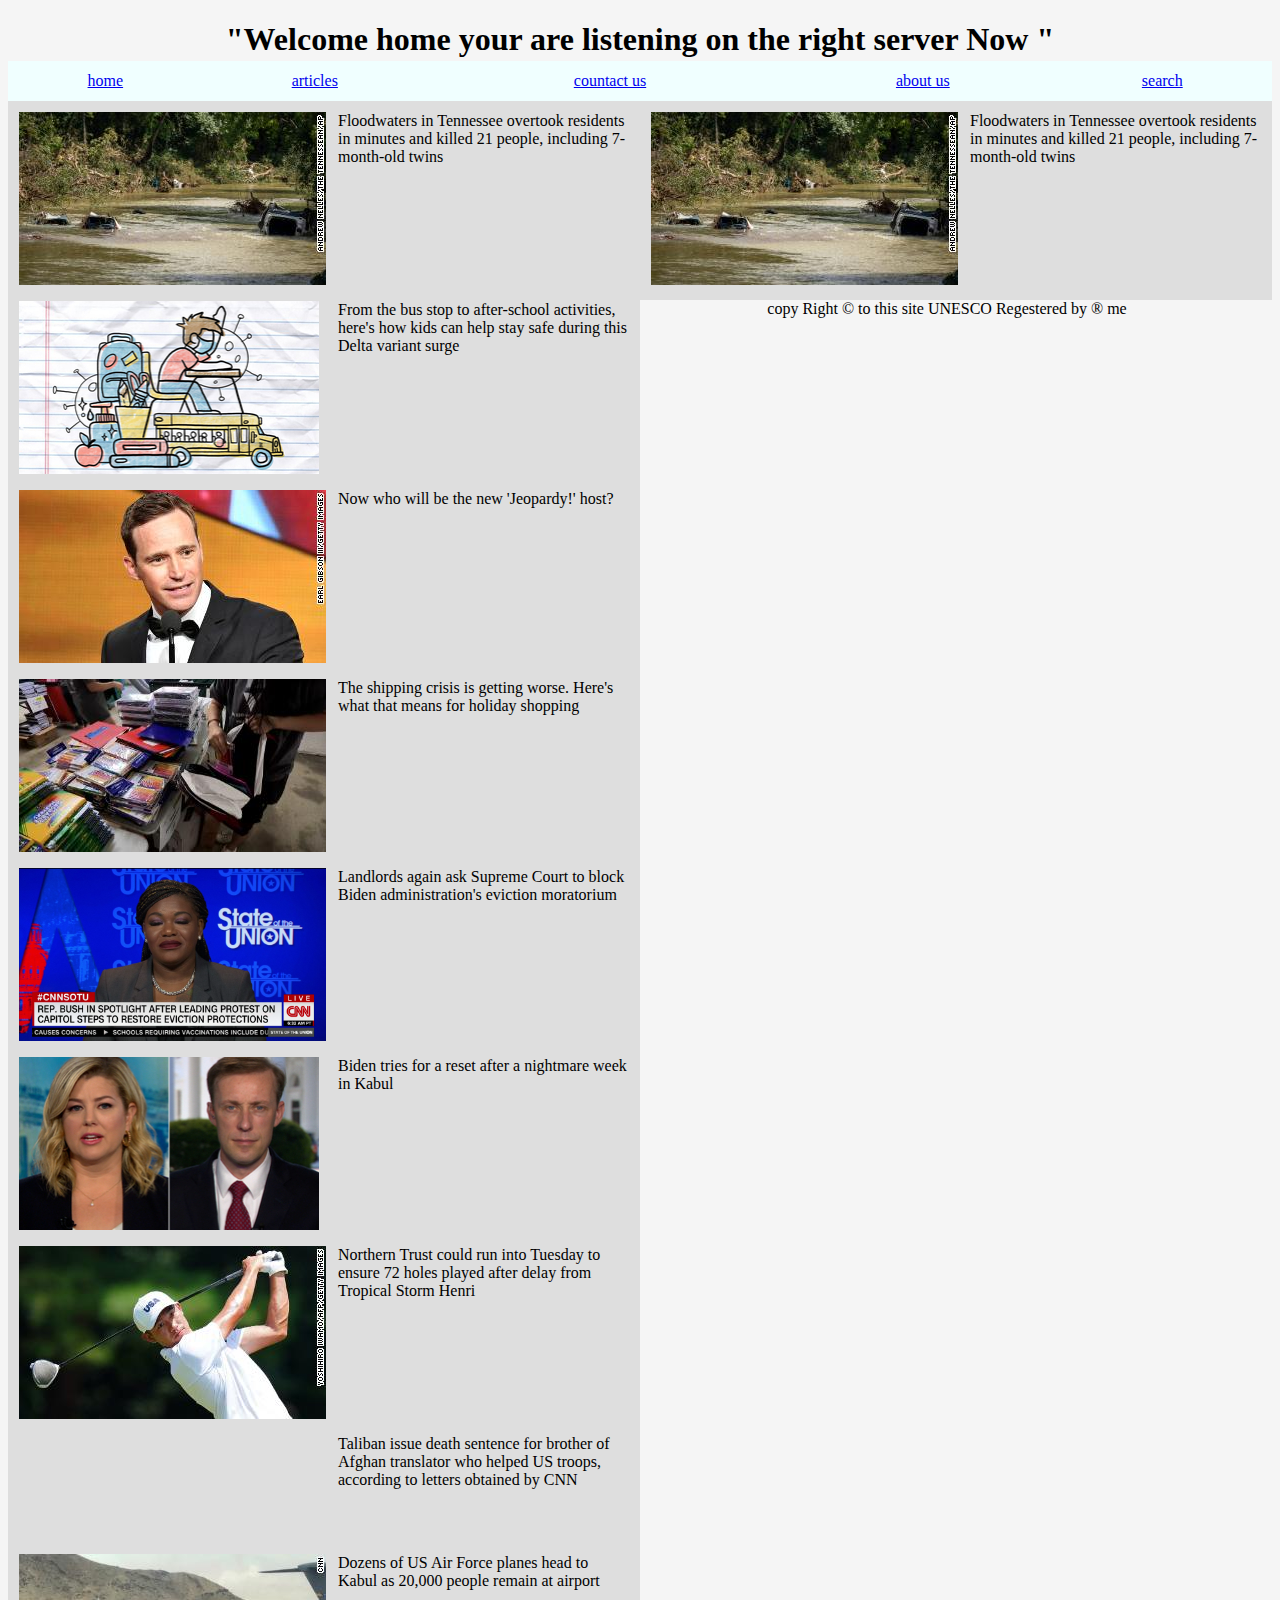
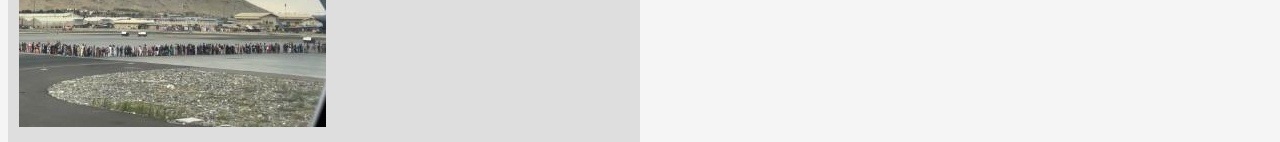
==== courseara-test/index.html @ 57a7fea1 "renaming folder" ====
<!DOCTYPE html>
<html>

<head>
    <title>home</title>
    <link rel="icon" href="images/icon-logo.png">
</head>

<body bgcolor="#F5F5F5">
    <header>
        <div style="width: auto;height: 40px; text-align: center;">
            <h1>"Welcome home your are listening on the right server Now "</h1>
        </div>
        <div style="background-color: azure; width: auto;">
            <table cellspacing="10" width="100%">
                <tr align="center">
                    <td><a href="index.html">home</a></td>
                    <td><a href="articles.html">articles</a></td>
                    <td><a href="contuctUs.html">countact us </a></td>
                    <td><a href="about.html">about us </a></td>
                    <td><a href="search.html">search</a></td>

                </tr>
            </table>
        </div>
    </header>
    <section >
        <table width="50%" cellspacing="10" bgcolor="#DEDEDE" style=" float:left">
            <tr>
                <td>
                    <div><img src="images/210822150518-03-tennessee-flooding-0822-medium-plus-169.jpg"
                            alt="FloodWaters in Tennesee " title="Floodwaters in Tennessee"></div>
                </td>
                <td id="Floodwaters" style="vertical-align: top;">Floodwaters in Tennessee overtook residents in minutes
                    and
                    killed 21
                    people, including 7-month-old twins</td>
            </tr>
            <tr>
                <td>
                    <div><img src="images/after-school.jpg" alt="After-school" title="After-school-Activty"></div>
                </td>
                <td id="After-school" style="vertical-align: top;">From the bus stop to after-school activities, here's
                    how
                    kids can help stay safe during this Delta variant surge</td>
            </tr>
            <tr>
                <td>
                    <div><img src="images/jeopardy-host.jpg" alt="jeopardy-host" title="jeopardy-host"></div>
                </td>
                <td id="jeopardy-host" style="vertical-align: top;">Now who will be the new 'Jeopardy!' host?</td>
            </tr>
            <tr>
                <td>
                    <div><img src="images/shipping cirsis .jpg" alt="Shipping-crisis" title="Shipping-crisis"></div>
                </td>
                <td id="Shipping-crisis" style="vertical-align: top;">The shipping crisis is getting worse. Here's what
                    that
                    means for holiday shopping</td>
            </tr>
            <tr>
                <td>
                    <div><img src="images/Landlords.png" alt="Landlords" title="Landlords"></div>
                </td>
                <td id="Landlords" style="vertical-align: top;">Landlords again ask Supreme Court to block Biden
                    administration's eviction moratorium</td>
            </tr>
            <tr>
                <td>
                    <div><img src="images/Biden tries .jpg" alt="Biden tries " title="Biden tries"></div>
                </td>
                <td id="biden-tries" style="vertical-align: top;">Biden tries for a reset after a nightmare week in
                    Kabul
                </td>
            </tr>
            <tr>
                <td>
                    <div><img src="images/Northern Trust.jpg" alt="Northern-Trust " title="Northern-Trust"></div>
                </td>
                <td id="Northern-Trust" style="vertical-align: top;">Northern Trust could run into Tuesday to ensure 72
                    holes played after delay from Tropical Storm Henri</td>
            </tr>
            <tr>
                <td height="107px">
                    <div></div>
                </td>
                <td id="Taliban-issue" style="vertical-align: top;">Taliban issue death sentence for brother of Afghan
                    translator who helped US troops, according to letters obtained by CNN</td>
            </tr>
            <tr>
                <td>
                    <div><img src="images/Dozens of US .jpg" alt="Dozens-Air-force" title="Dozens-Air-force"></div>
                </td>
                <td id="Dozens-Air-force" style="vertical-align: top;">Dozens of US Air Force planes head to Kabul as
                    20,000
                    people remain at airport</td>
            </tr>

        </table>
    </section>
    <article>
        <table width="50%" cellspacing="10" bgcolor="#DEDEDE" style="float:left">
            <tr>
                <td>
                    <div><img src="images/210822150518-03-tennessee-flooding-0822-medium-plus-169.jpg"
                            alt="FloodWaters in Tennesee " title="Floodwaters in Tennessee"></div>
                </td>
                <td id="Floodwaters" style="vertical-align: top;">Floodwaters in Tennessee overtook residents in minutes
                    and
                    killed 21
                    people, including 7-month-old twins</td>
            </tr>
        </table>
    </article>
    <footer style="background: darkgray;height: 30px;text-align: center; margin: inherit;padding: 10px;
    ">copy Right &copy; to this site UNESCO Regestered by &reg; me </footer>
</body>

</html>
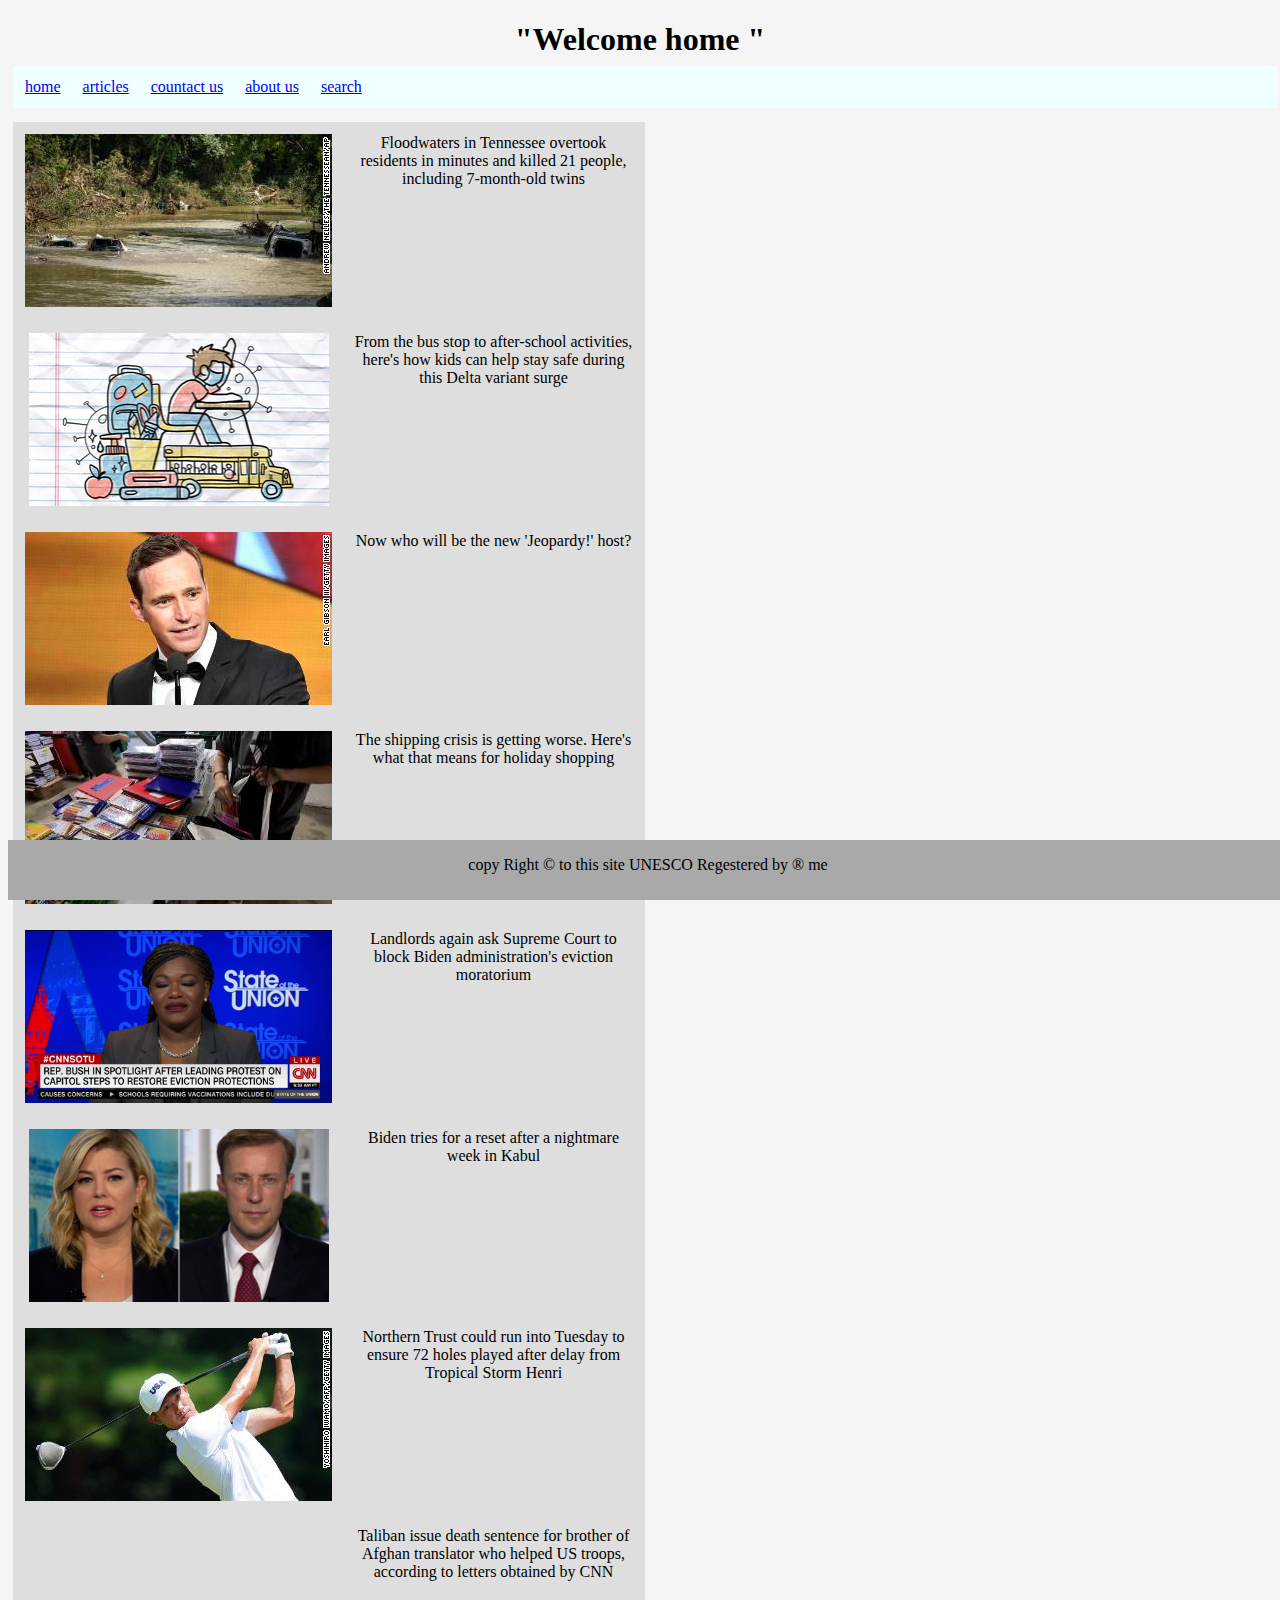
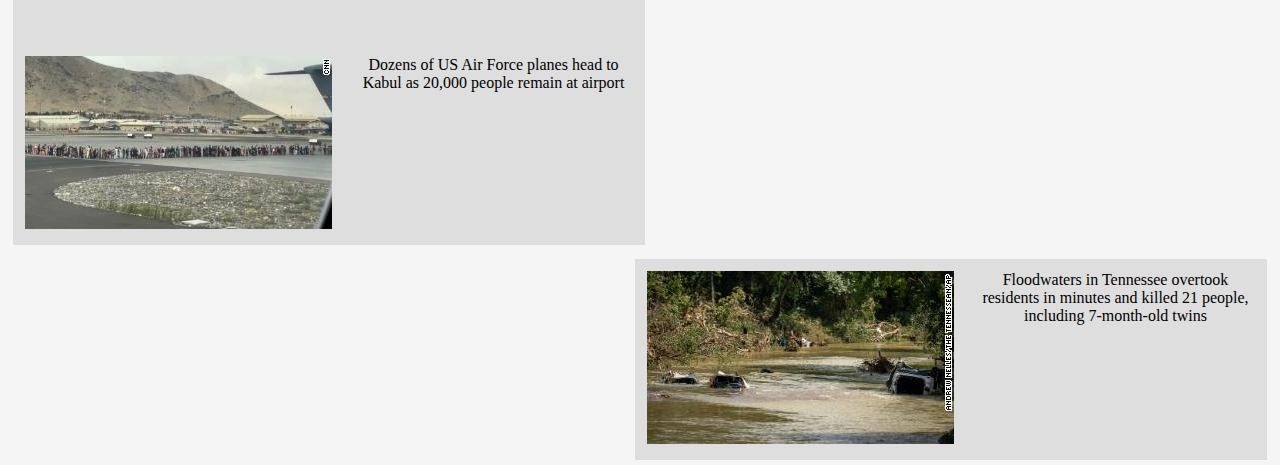
==== commit 0c6f0066: "adding styling to index.html" ====
--- a/courseara-test/index.html
+++ b/courseara-test/index.html
@@ -1,19 +1,76 @@
 <!DOCTYPE html>
-<html>
+<html lang="en">
 
 <head>
     <title>home</title>
     <link rel="icon" href="images/icon-logo.png">
+    <meta charset="uft-8">
+    <meta name="keywords" content="News, CNN, worldNews">
+    <meta name="description" content="News website cnn">
+    <meta name="auther" content="@AbdoAli05">
+    <meta name="viewport" content="width=device-width, initial-scale=1.0">
+    <style>
+        body {
+            background-color: #f5f5f5;
+
+        }
+
+        div>h1 {
+            width: auto;
+            height: 20%;
+            text-align: center;
+        }
+
+        nav>table {
+            width: 100%;
+            background-color: azure;
+
+        }
+        tr{
+            align-self: center;
+        }
+
+        td {
+            padding: 10px;
+            text-align: center;
+        }
+
+       
+        table {
+            width: calc(50%);
+            background-color: #dedede;
+            display: inline-block;
+            margin: 5px;
+        }
+        article>table{
+            float:right;
+        }
+     
+
+        footer {
+            position: fixed;
+            bottom: 0;
+            width: 100%;
+            height: 60px;
+            background-color: darkgray;
+            text-align: center;
+            
+            
+        }
+        footer>p{
+            vertical-align: middle;
+        }
+    </style>
 </head>
 
-<body bgcolor="#F5F5F5">
+<body>
     <header>
         <div style="width: auto;height: 40px; text-align: center;">
-            <h1>"Welcome home your are listening on the right server Now "</h1>
+            <h1>"Welcome home "</h1>
         </div>
-        <div style="background-color: azure; width: auto;">
-            <table cellspacing="10" width="100%">
-                <tr align="center">
+        <nav>
+            <table style="">
+                <tr width="100%">
                     <td><a href="index.html">home</a></td>
                     <td><a href="articles.html">articles</a></td>
                     <td><a href="contuctUs.html">countact us </a></td>
@@ -22,10 +79,10 @@
 
                 </tr>
             </table>
-        </div>
+        </nav>
     </header>
-    <section >
-        <table width="50%" cellspacing="10" bgcolor="#DEDEDE" style=" float:left">
+    <section>
+        <table>
             <tr>
                 <td>
                     <div><img src="images/210822150518-03-tennessee-flooding-0822-medium-plus-169.jpg"
@@ -99,7 +156,7 @@
         </table>
     </section>
     <article>
-        <table width="50%" cellspacing="10" bgcolor="#DEDEDE" style="float:left">
+        <table>
             <tr>
                 <td>
                     <div><img src="images/210822150518-03-tennessee-flooding-0822-medium-plus-169.jpg"
@@ -112,8 +169,7 @@
             </tr>
         </table>
     </article>
-    <footer style="background: darkgray;height: 30px;text-align: center; margin: inherit;padding: 10px;
-    ">copy Right &copy; to this site UNESCO Regestered by &reg; me </footer>
+    <footer><p>copy Right &copy; to this site UNESCO Regestered by &reg; me </p></footer>
 </body>
 
 </html>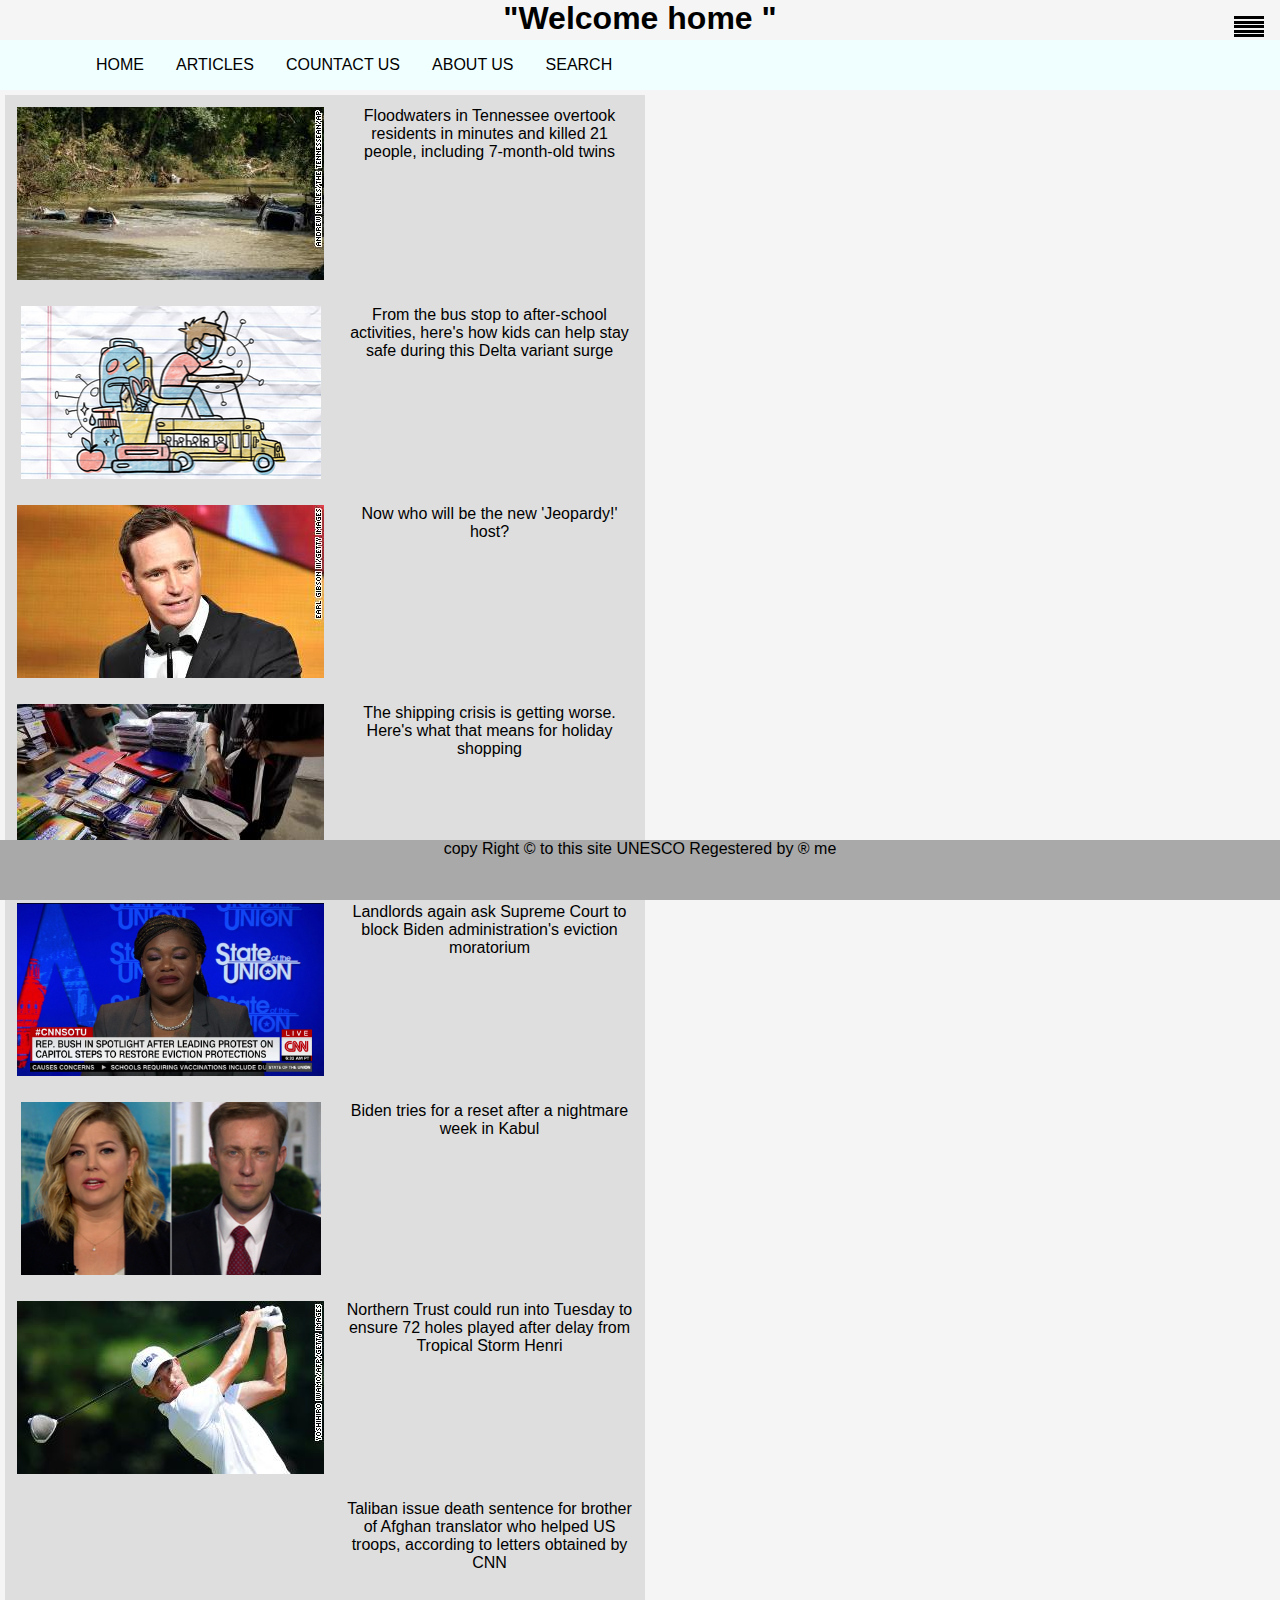
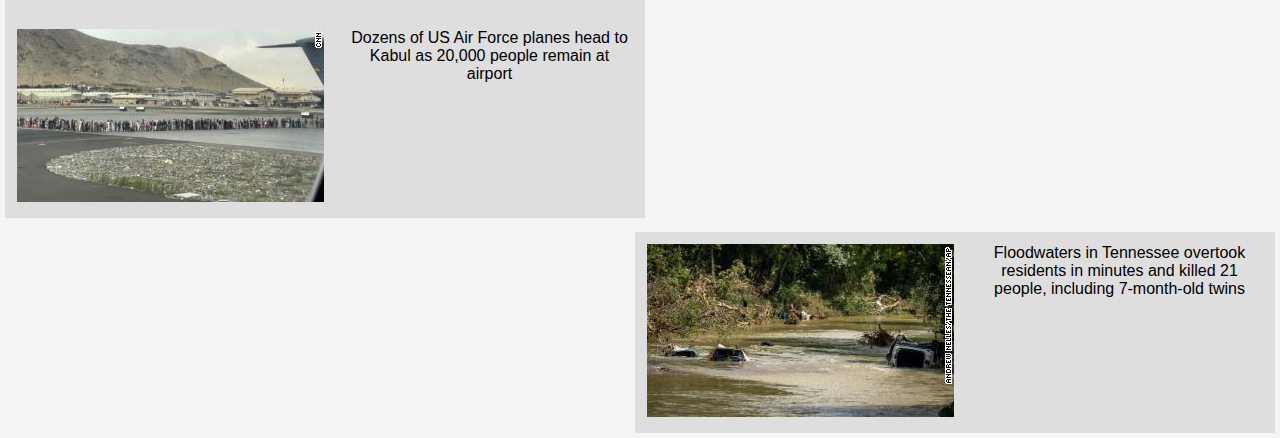
==== commit e37f8e8e: "added styless.css, responsive nav bar" ====
--- a/courseara-test/index.html
+++ b/courseara-test/index.html
@@ -9,58 +9,8 @@
     <meta name="description" content="News website cnn">
     <meta name="auther" content="@AbdoAli05">
     <meta name="viewport" content="width=device-width, initial-scale=1.0">
-    <style>
-        body {
-            background-color: #f5f5f5;
+    <link rel="stylesheet" href="style.css">
 
-        }
-
-        div>h1 {
-            width: auto;
-            height: 20%;
-            text-align: center;
-        }
-
-        nav>table {
-            width: 100%;
-            background-color: azure;
-
-        }
-        tr{
-            align-self: center;
-        }
-
-        td {
-            padding: 10px;
-            text-align: center;
-        }
-
-       
-        table {
-            width: calc(50%);
-            background-color: #dedede;
-            display: inline-block;
-            margin: 5px;
-        }
-        article>table{
-            float:right;
-        }
-     
-
-        footer {
-            position: fixed;
-            bottom: 0;
-            width: 100%;
-            height: 60px;
-            background-color: darkgray;
-            text-align: center;
-            
-            
-        }
-        footer>p{
-            vertical-align: middle;
-        }
-    </style>
 </head>
 
 <body>
@@ -68,17 +18,23 @@
         <div style="width: auto;height: 40px; text-align: center;">
             <h1>"Welcome home "</h1>
         </div>
-        <nav>
-            <table style="">
-                <tr width="100%">
-                    <td><a href="index.html">home</a></td>
-                    <td><a href="articles.html">articles</a></td>
-                    <td><a href="contuctUs.html">countact us </a></td>
-                    <td><a href="about.html">about us </a></td>
-                    <td><a href="search.html">search</a></td>
-
-                </tr>
-            </table>
+        <nav class="nav">
+            <ul class="navbar">
+                <li><a href="index.html">home</a></li>
+                <li><a href="articles.html">articles</a></li>
+                <li><a href="contuctUs.html">countact us </a></li>
+                <li><a href="about.html">about us </a></li>
+                <li><a href="search.html">search</a></li>
+            </ul>
+            <ul>
+                <div class="toggle">
+                    <span class="bar"></span>
+                    <span class="bar"></span>
+                    <span class="bar"></span>
+                    <span class="bar"></span>
+                    <span class="bar"></span>
+                </div>
+            </ul>
         </nav>
     </header>
     <section>
@@ -169,7 +125,9 @@
             </tr>
         </table>
     </article>
-    <footer><p>copy Right &copy; to this site UNESCO Regestered by &reg; me </p></footer>
+    <footer>
+        <p>copy Right &copy; to this site UNESCO Regestered by &reg; me </p>
+    </footer>
 </body>
 
 </html>--- a/courseara-test/style.css
+++ b/courseara-test/style.css
@@ -0,0 +1,160 @@
+* {
+    padding: 0;
+    margin: 0;
+}
+
+body {
+    width: 100%;
+    height: 100vh;
+    box-sizing: border-box;
+    font-family: sans-serif;
+    background-color: #f5f5f5;
+
+}
+
+.nav {
+    display: flex;
+    justify-content: space-between;
+    align-content: center;
+    background-color: azure;
+    color: black;
+    padding: 1em 6em;
+}
+
+.nav ul {
+    display: flex;
+    justify-content: space-between;
+    align-content: center;
+}
+
+.nav li {
+    list-style: none;
+}
+
+.nav a {
+    text-decoration: none;
+    color: black;
+    padding-right: 2em;
+    text-transform: uppercase;
+    font-size: 1em;
+}
+
+.nav a:hover {
+    color: rgb(2016, 185, 10);
+    letter-spacing: 2px;
+}
+
+.toggle {
+    position: absolute;
+    top: 1rem;
+    right: 1rem;
+    display: flex;
+    flex-direction: column;
+    justify-content: space-between;
+    width: 30px;
+    height: 21px;
+    cursor: pointer;
+}
+
+.bar {
+    width: 100%;
+    background-color: black;
+    height: 3px;
+}
+
+divli {
+    list-style: none;
+}
+
+a:link.articalsLink,
+a:visited.articalsLink {
+    text-decoration: none;
+    background-color: whitesmoke;
+    border: 1px solid blue;
+    color: black;
+    display: block;
+    width: 50%;
+    text-align: center;
+    margin-bottom: 3px;
+
+
+}
+
+a:hover.articalsLink,
+a:active.articalsLink {
+    background-color: wheat;
+    letter-spacing: 2px;
+    color: purple;
+}
+
+.float-container {
+    border: 3px solid black;
+    padding: 10px 30px;
+    
+    margin: 20px;
+    width: 50%;
+    height: 50%;
+}
+
+.float-child {
+    width: 50%;
+    float: left;
+    justify-content: left;
+    text-align: left;
+    
+}
+
+.float-child img {
+    width: 50%;
+}
+
+.container>ul {
+    margin-top: 10px;
+    background-color: #dedede;
+    width: 60%;
+    padding: 10px;
+
+}
+
+div>h1 {
+    width: auto;
+    height: 20%;
+    text-align: center;
+}
+
+tr {
+    align-self: center;
+}
+
+td {
+    padding: 10px;
+    text-align: center;
+}
+
+
+table {
+    width: calc(50%);
+    background-color: #dedede;
+    display: inline-block;
+    margin: 5px;
+}
+
+article>table {
+    float: right;
+}
+
+
+footer {
+    position: fixed;
+    bottom: 0;
+    width: 100%;
+    height: 60px;
+    background-color: darkgray;
+    text-align: center;
+
+
+}
+
+footer>p {
+    vertical-align: middle;
+}